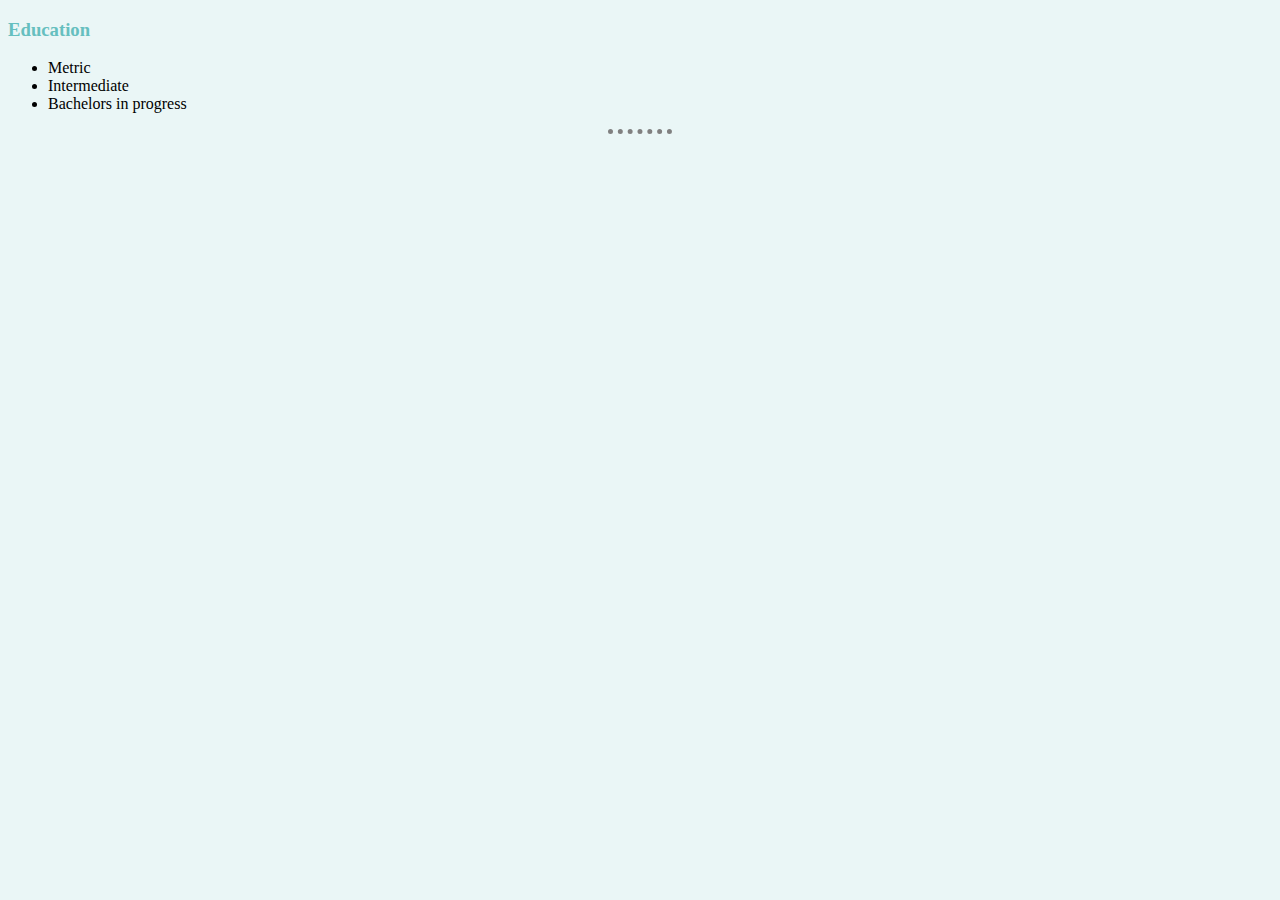
==== Education.html @ e360f403 "Initial files for HTML-PersonalSite" ====
<!DOCTYPE html>
<html lang="en" dir="ltr">

<head>
  <meta charset="utf-8">
  <title>Suleman's Education</title>
  <link rel="stylesheet" href="css/styles.css">
</head>

<body>
  <h3>Education</h3>
  <ul>
    <li>Metric</li>
    <li>Intermediate</li>
    <li>Bachelors in progress</li>
  </ul>
  <hr>
</body>

</html>
---- css/styles.css ----
body {
  background-color: #EAF6F6;
}

hr {
  border-style: none;
  border-top-style: dotted;
  border-color: grey;
  border-width: 5px;
  width: 5%;
}
a:hover
{
  color: red;
}

h1 {
  color: #66BFBF;
}

h3 {
  color: #66BFBF;
}
#submit:hover
{
color: darkblue;
}
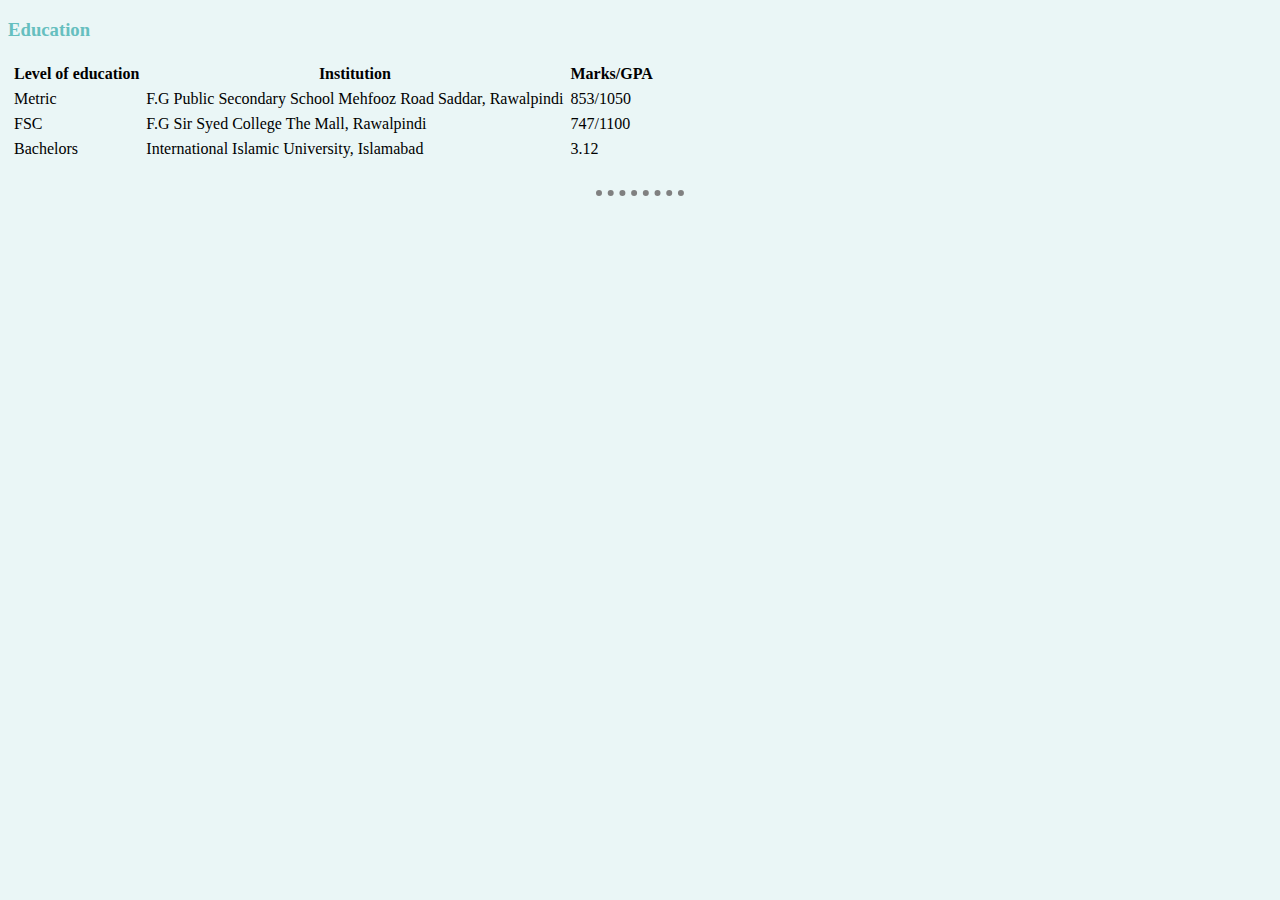
==== commit 7e2c2a62: "Add files via upload" ====
--- a/Education.html
+++ b/Education.html
@@ -9,11 +9,39 @@
 
 <body>
   <h3>Education</h3>
-  <ul>
-    <li>Metric</li>
-    <li>Intermediate</li>
-    <li>Bachelors in progress</li>
-  </ul>
+
+  <table>
+
+    <thead>
+      <tr>
+        <table cellspacing=5>
+          <th>Level of education</th>
+          <th>Institution</th>
+          <th>Marks/GPA</th>
+      </tr>
+    </thead>
+    <tbody>
+      <tr>
+        <td>Metric</td>
+        <td>F.G Public Secondary School Mehfooz Road Saddar, Rawalpindi</td>
+        <td>853/1050</td>
+      </tr>
+      <tr>
+        <td>FSC</td>
+        <td>F.G Sir Syed College The Mall, Rawalpindi</td>
+        <td>747/1100</td>
+      </tr>
+      <tr>
+        <td>Bachelors</td>
+        <td>International Islamic University, Islamabad</td>
+        <td>3.12</td>
+      </tr>
+    </tbody>
+    <tfoot>
+
+    </tfoot>
+  </table>
+  <br>
   <hr>
 </body>
 
--- a/css/styles.css
+++ b/css/styles.css
@@ -6,8 +6,8 @@
   border-style: none;
   border-top-style: dotted;
   border-color: grey;
-  border-width: 5px;
-  width: 5%;
+  border-width: 6px;
+  width: 7%;
 }
 a:hover
 {
